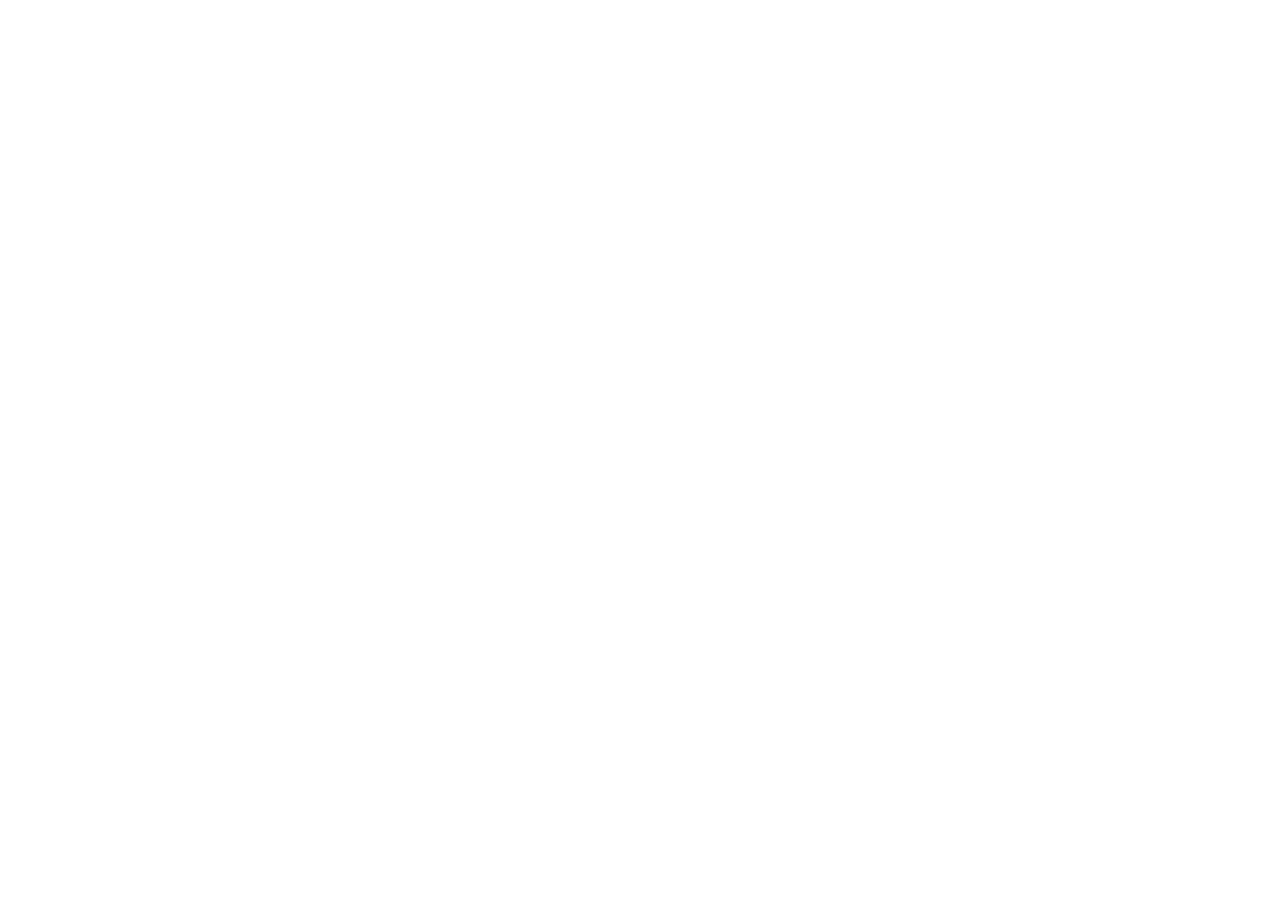
==== index.html @ 2b7af91c "webmap vers 1" ====
<!DOCTYPE html>
<html lang="en">
<head>
    <meta charset="UTF-8">
    <meta name="viewport" content="width=device-width, initial-scale=1.0">
    <meta http-equiv="X-UA-Compatible" content="ie=edge">
    <title>Webmap2020</title>
</head>
<body>
    
</body>
</html>
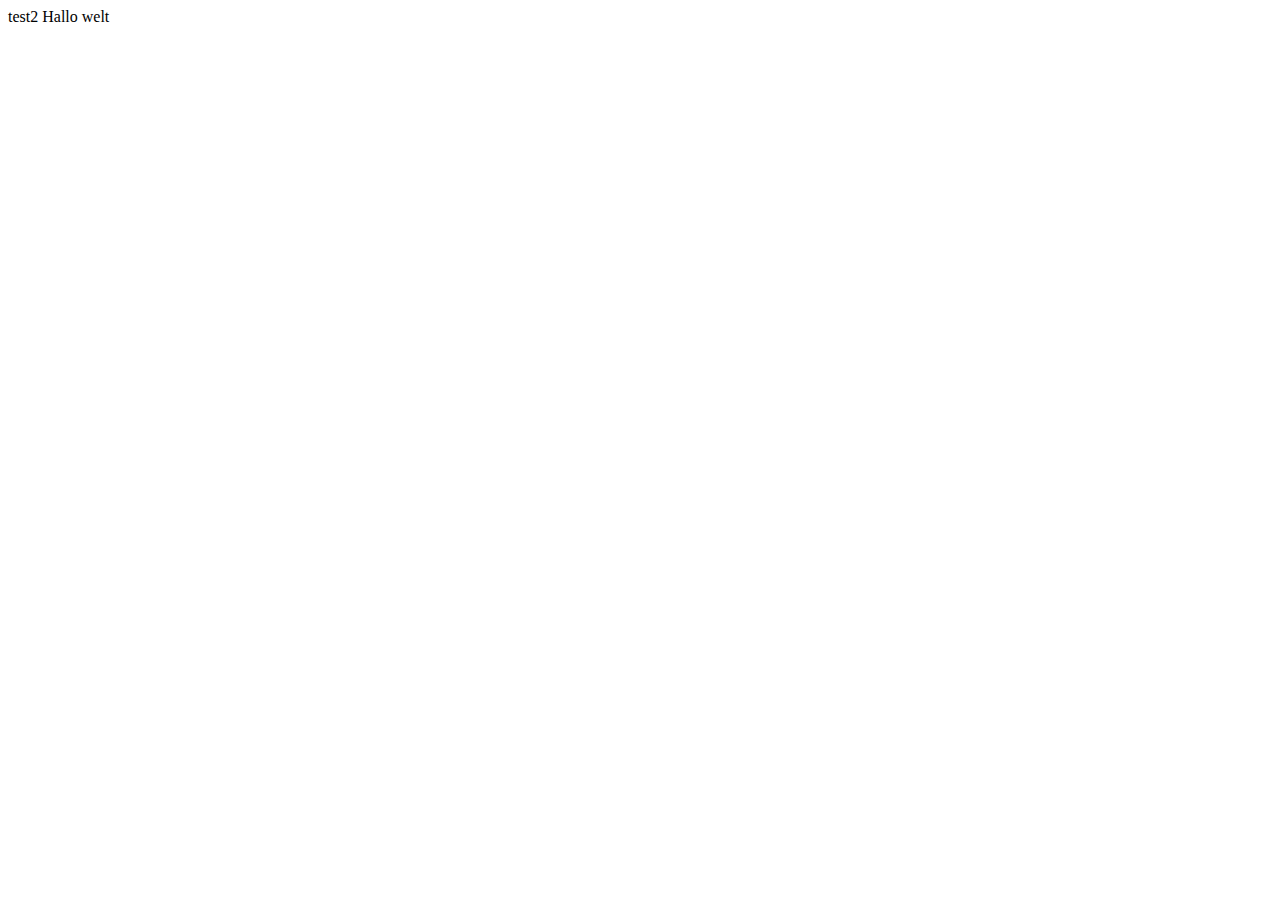
==== commit 59f7fc67: "push body veränderung" ====
--- a/index.html
+++ b/index.html
@@ -6,7 +6,9 @@
     <meta http-equiv="X-UA-Compatible" content="ie=edge">
     <title>Webmap2020</title>
 </head>
+test2
+
 <body>
-    
+   Hallo welt
 </body>
 </html>